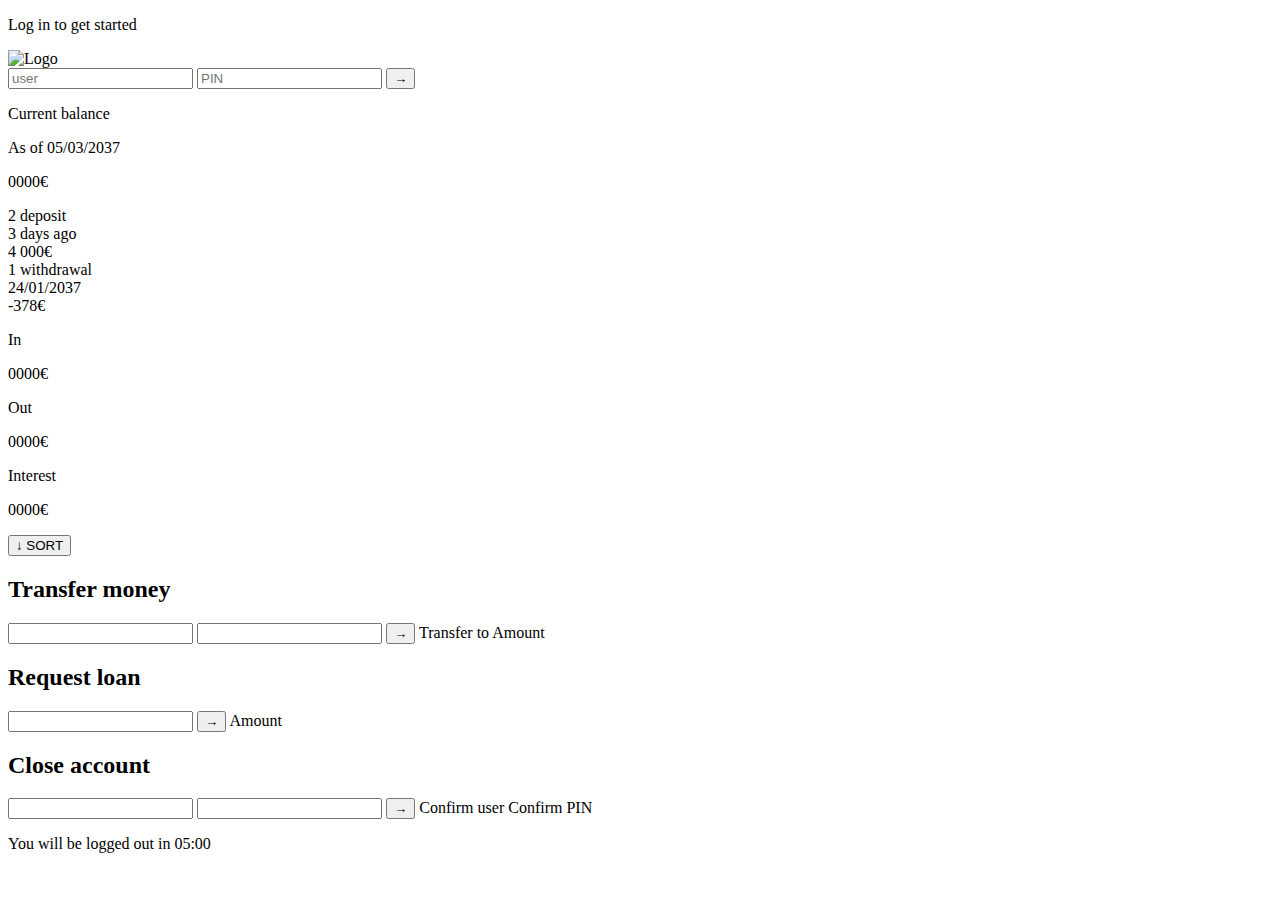
==== Arrays/index.html @ 5317837f "Uploaded Array Opeartions And Methods" ====
<!DOCTYPE html>
<html lang="en">
  <head>
    <meta charset="UTF-8" />
    <meta name="viewport" content="width=device-width, initial-scale=1.0" />
    <meta http-equiv="X-UA-Compatible" content="ie=edge" />
    <link rel="shortcut icon" type="image/png" href="/icon.png" />

    <link
      href="https://fonts.googleapis.com/css?family=Poppins:400,500,600&display=swap"
      rel="stylesheet"
    />

    <link rel="stylesheet" href="style.css" />
    <title>Bankist</title>
  </head>
  <body>
    <!-- TOP NAVIGATION -->
    <nav>
      <p class="welcome">Log in to get started</p>
      <img src="logo.png" alt="Logo" class="logo" />
      <form class="login">
        <input
          type="text"
          placeholder="user"
          class="login__input login__input--user"
        />
        <!-- In practice, use type="password" -->
        <input
          type="text"
          placeholder="PIN"
          maxlength="4"
          class="login__input login__input--pin"
        />
        <button class="login__btn">&rarr;</button>
      </form>
    </nav>

    <main class="app">
      <!-- BALANCE -->
      <div class="balance">
        <div>
          <p class="balance__label">Current balance</p>
          <p class="balance__date">
            As of <span class="date">05/03/2037</span>
          </p>
        </div>
        <p class="balance__value">0000€</p>
      </div>

      <!-- MOVEMENTS -->
      <div class="movements">
        <div class="movements__row">
          <div class="movements__type movements__type--deposit">2 deposit</div>
          <div class="movements__date">3 days ago</div>
          <div class="movements__value">4 000€</div>
        </div>
        <div class="movements__row">
          <div class="movements__type movements__type--withdrawal">
            1 withdrawal
          </div>
          <div class="movements__date">24/01/2037</div>
          <div class="movements__value">-378€</div>
        </div>
      </div>

      <!-- SUMMARY -->
      <div class="summary">
        <p class="summary__label">In</p>
        <p class="summary__value summary__value--in">0000€</p>
        <p class="summary__label">Out</p>
        <p class="summary__value summary__value--out">0000€</p>
        <p class="summary__label">Interest</p>
        <p class="summary__value summary__value--interest">0000€</p>
        <button class="btn--sort">&downarrow; SORT</button>
      </div>

      <!-- OPERATION: TRANSFERS -->
      <div class="operation operation--transfer">
        <h2>Transfer money</h2>
        <form class="form form--transfer">
          <input type="text" class="form__input form__input--to" />
          <input type="number" class="form__input form__input--amount" />
          <button class="form__btn form__btn--transfer">&rarr;</button>
          <label class="form__label">Transfer to</label>
          <label class="form__label">Amount</label>
        </form>
      </div>

      <!-- OPERATION: LOAN -->
      <div class="operation operation--loan">
        <h2>Request loan</h2>
        <form class="form form--loan">
          <input type="number" class="form__input form__input--loan-amount" />
          <button class="form__btn form__btn--loan">&rarr;</button>
          <label class="form__label form__label--loan">Amount</label>
        </form>
      </div>

      <!-- OPERATION: CLOSE -->
      <div class="operation operation--close">
        <h2>Close account</h2>
        <form class="form form--close">
          <input type="text" class="form__input form__input--user" />
          <input
            type="password"
            maxlength="6"
            class="form__input form__input--pin"
          />
          <button class="form__btn form__btn--close">&rarr;</button>
          <label class="form__label">Confirm user</label>
          <label class="form__label">Confirm PIN</label>
        </form>
      </div>

      <!-- LOGOUT TIMER -->
      <p class="logout-timer">
        You will be logged out in <span class="timer">05:00</span>
      </p>
    </main>

    <!-- <footer>
      &copy; by Jonas Schmedtmann. Don't claim as your own :)
    </footer> -->

    <script src="09_Filter_method.js"></script>
  </body>
</html>
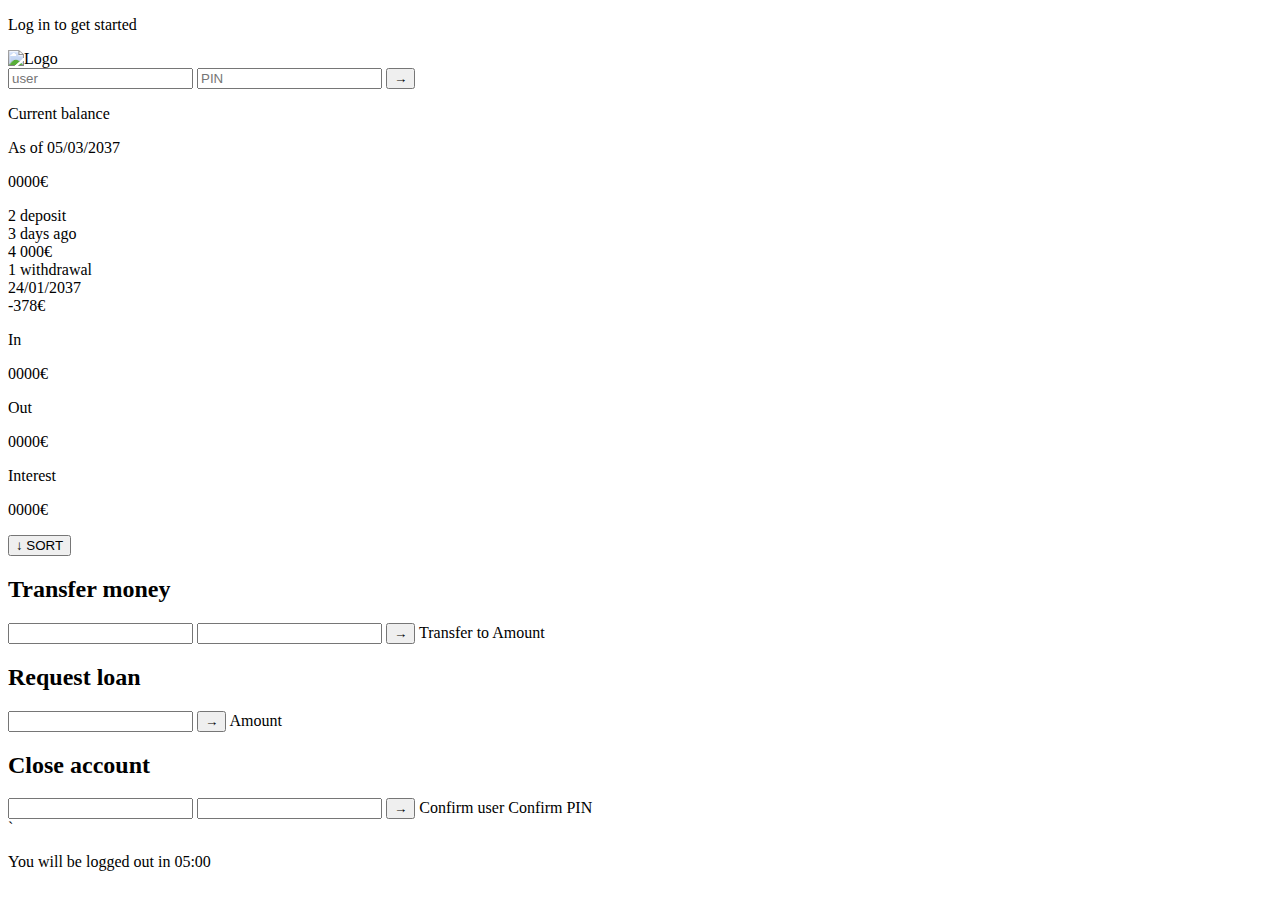
==== commit c2f849b5: "Operations on Arrays." ====
--- a/Arrays/index.html
+++ b/Arrays/index.html
@@ -112,7 +112,7 @@
           <label class="form__label">Confirm PIN</label>
         </form>
       </div>
-
+      `
       <!-- LOGOUT TIMER -->
       <p class="logout-timer">
         You will be logged out in <span class="timer">05:00</span>
@@ -123,6 +123,6 @@
       &copy; by Jonas Schmedtmann. Don't claim as your own :)
     </footer> -->
 
-    <script src="09_Filter_method.js"></script>
+    <script src="16_Implementation_Transfer.js"></script>
   </body>
 </html>
